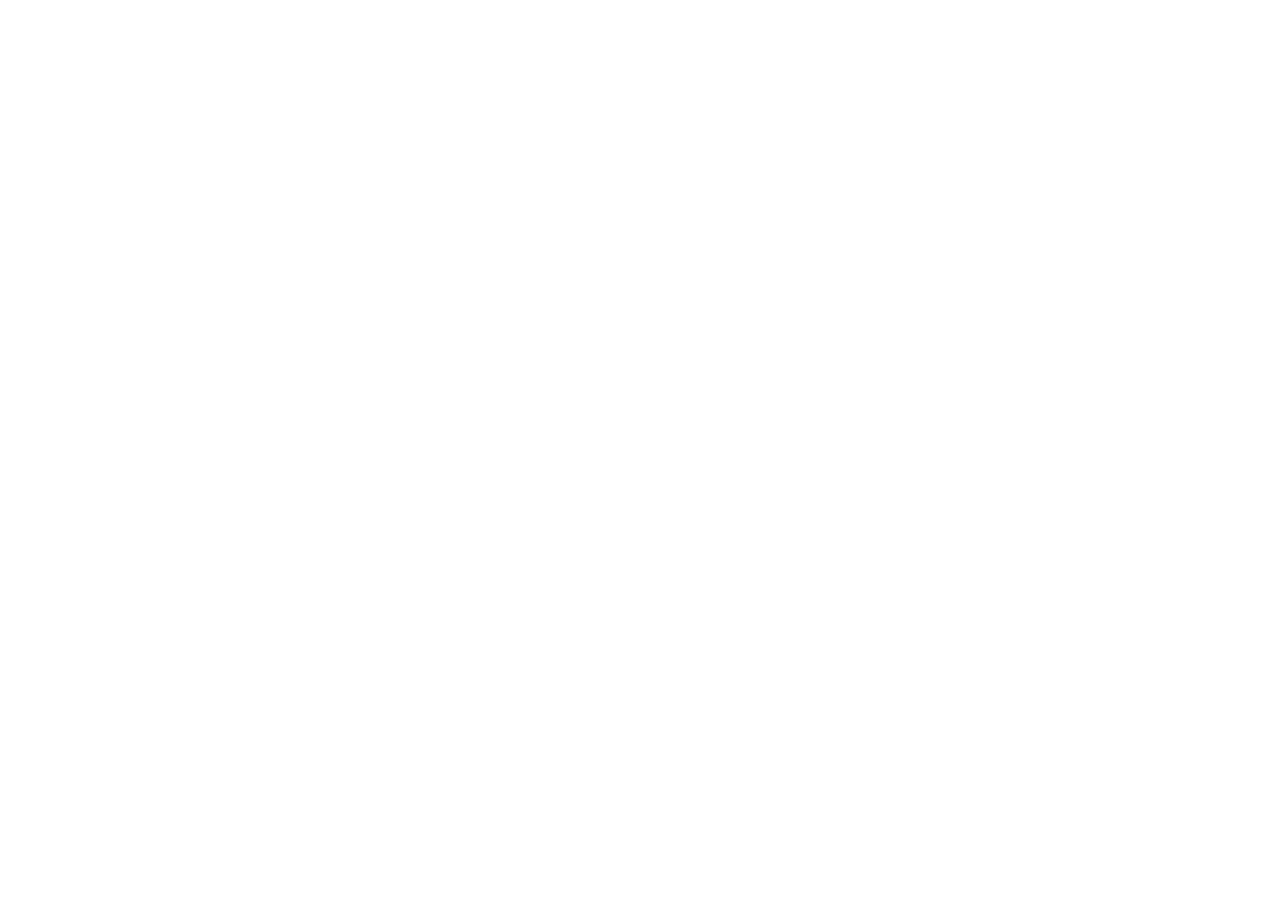
==== index.html @ 1c879d3d "Initial commit" ====
<!DOCTYPE html>
<html lang="en">
<head>
    <meta charset="UTF-8">
    <meta name="viewport" content="width=device-width, initial-scale=1.0">
    <title>Bio Page</title>
</head>
<body>
    
</body>
</html>
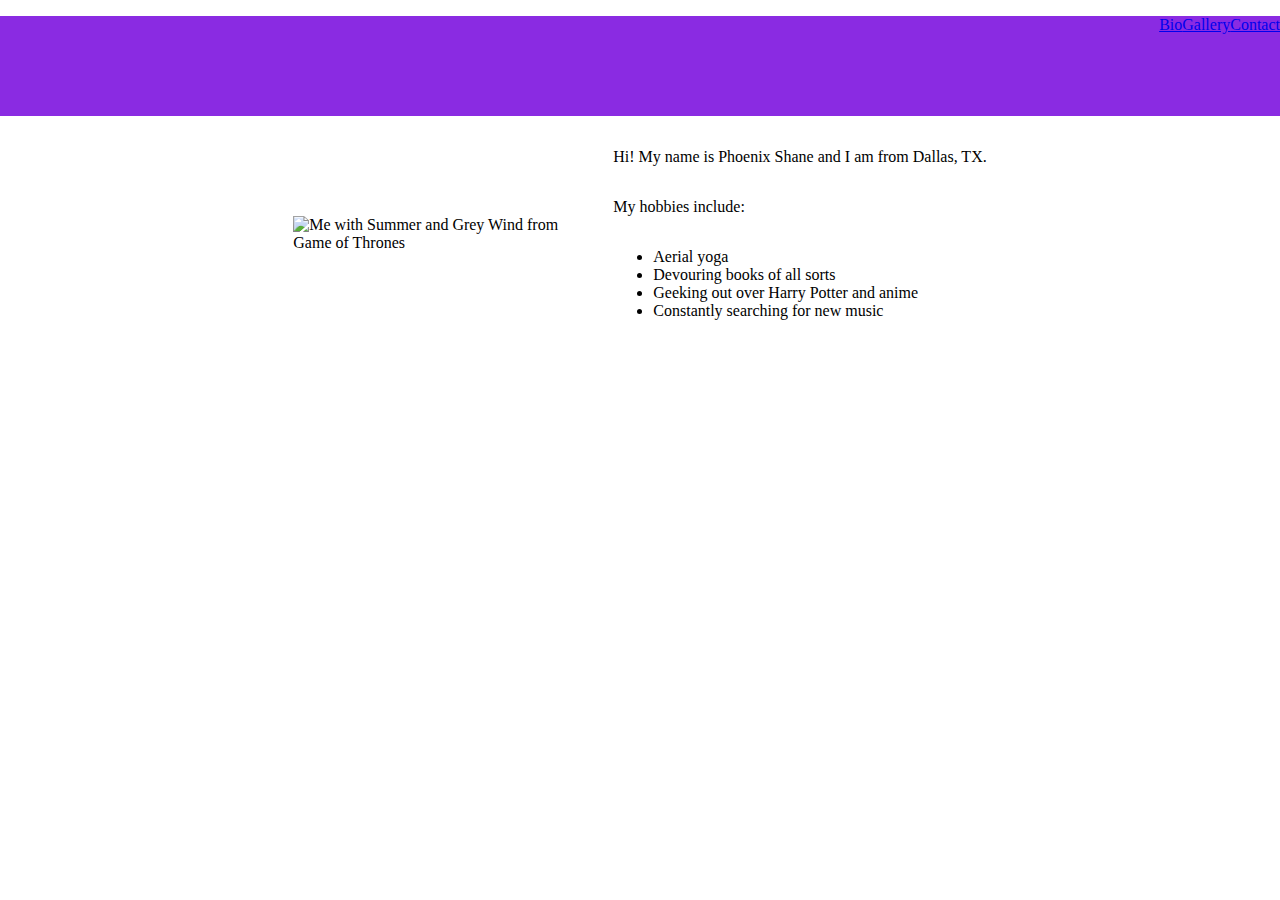
==== commit 278a0b54: "Bare bones bio page" ====
--- a/index.html
+++ b/index.html
@@ -1,11 +1,35 @@
 <!DOCTYPE html>
 <html lang="en">
 <head>
+    <link rel="stylesheet" type="text/css" href="index.css">
     <meta charset="UTF-8">
     <meta name="viewport" content="width=device-width, initial-scale=1.0">
     <title>Bio Page</title>
 </head>
 <body>
+    <nav>
+        <ul class="navbar">
+            <li><a href="index.html">Bio</a></li>
+            <li><a href="gallery.html">Gallery</a></li>
+            <li><a href="contact.html">Contact</a></li>
+        </ul>
+    </nav>
     
+    <div class="bio">
+        <div class="image">
+            <img src="phoenix_direwolves.jpg" alt="Me with Summer and Grey Wind from Game of Thrones" width=300px>
+        </div>
+        
+        <div class="content">
+            <p>Hi! My name is Phoenix Shane and I am from Dallas, TX.</p>
+            <p>My hobbies include:</p>
+            <ul>
+                <li>Aerial yoga</li>
+                <li>Devouring books of all sorts</li>
+                <li>Geeking out over Harry Potter and anime</li>
+                <li>Constantly searching for new music</li>
+            </ul>
+        </div>
+    </div>
 </body>
 </html>--- a/index.css
+++ b/index.css
@@ -0,0 +1,28 @@
+body {
+    padding: 0;
+    margin: 0;
+}
+
+.navbar {
+    list-style-type: none;
+    display: flex;
+    justify-content: flex-end;
+    height: 100px;
+    background-color: blueviolet;
+}
+
+.bio {
+    display: flex;
+    justify-content: center;
+    align-items: center;
+}
+
+.image {
+    display: flex;
+    margin-right: 20px;
+}
+
+.content {
+    display: flex;
+    flex-direction: column;
+}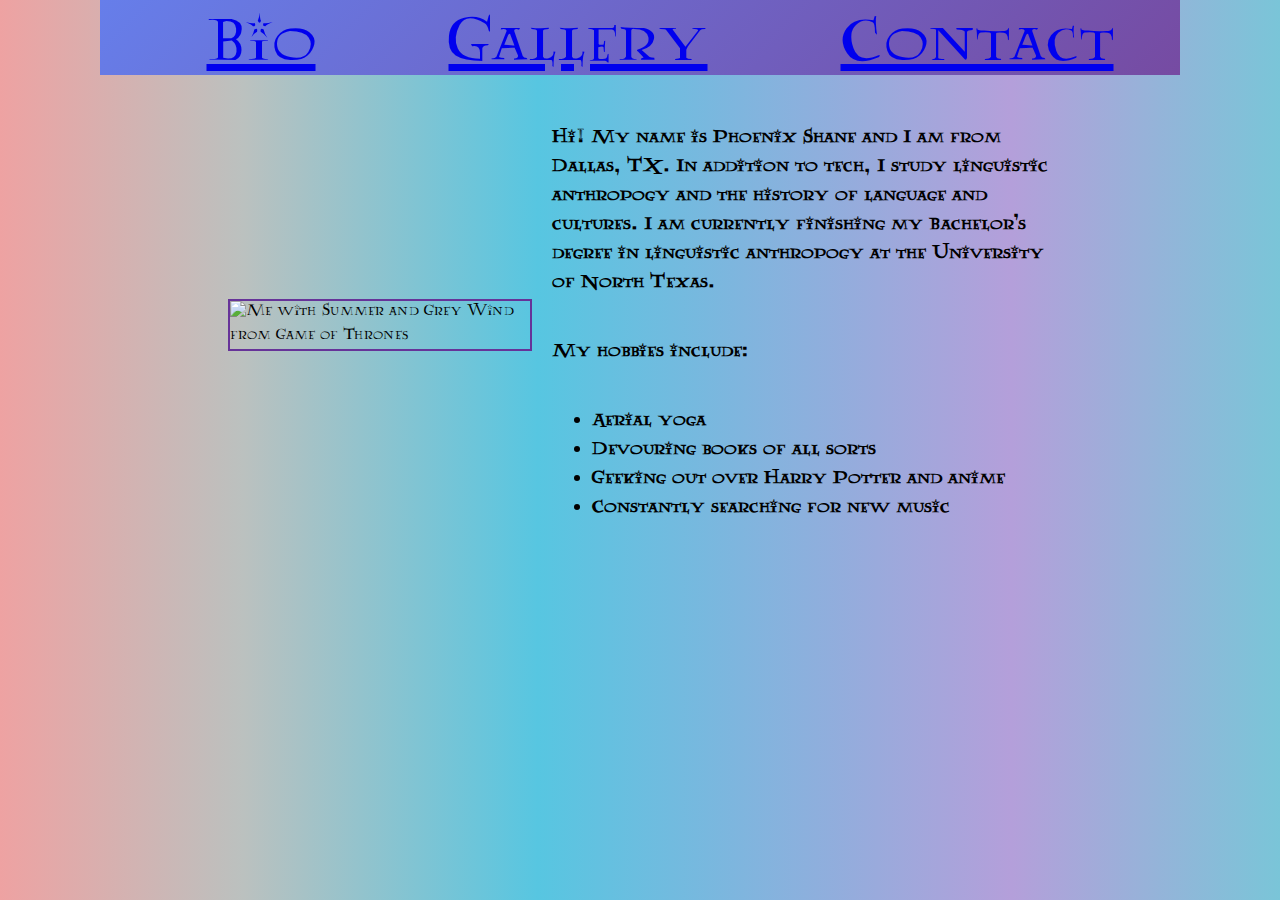
==== commit b86be573: "Add custom font to all pages, change contact form layout" ====
--- a/index.html
+++ b/index.html
@@ -17,11 +17,11 @@
     
     <div class="bio">
         <div class="image">
-            <img src="phoenix_direwolves.jpg" alt="Me with Summer and Grey Wind from Game of Thrones" width=300px>
+            <img src="images/phoenix_direwolves.jpg" alt="Me with Summer and Grey Wind from Game of Thrones" width=300px>
         </div>
         
         <div class="content">
-            <p>Hi! My name is Phoenix Shane and I am from Dallas, TX.</p>
+            <p>Hi! My name is Phoenix Shane and I am from Dallas, TX. In addition to tech, I study linguistic anthropogy and the history of language and cultures. I am currently finishing my Bachelor's degree in linguistic anthropogy at the University of North Texas.</p>
             <p>My hobbies include:</p>
             <ul>
                 <li>Aerial yoga</li>
@@ -31,5 +31,6 @@
             </ul>
         </div>
     </div>
+    <!-- <footer></footer> -->
 </body>
 </html>--- a/index.css
+++ b/index.css
@@ -1,14 +1,28 @@
+@font-face {
+    font-family: 'lumos';
+    src: url("LUMOS.TTF") format("truetype"), url("LUMOS.woff") format("woff");
+  }
+
 body {
     padding: 0;
     margin: 0;
+    background-image: linear-gradient(to right, #eea2a2 0%, #bbc1bf 19%, #57c6e1 42%, #b49fda 79%, #7ac5d8 100%);
+    font: 100% lumos;
 }
 
 .navbar {
     list-style-type: none;
     display: flex;
-    justify-content: flex-end;
-    height: 100px;
-    background-color: blueviolet;
+    justify-content: center;
+    align-items: center;
+    height: 75px;
+    margin: 0 100px 30px 100px;
+    background-image: linear-gradient(135deg, #667eea 0%, #764ba2 100%);
+    font-size: 70px;
+}
+
+.navbar li {
+    margin: auto;
 }
 
 .bio {
@@ -20,9 +34,20 @@
 .image {
     display: flex;
     margin-right: 20px;
+    border: 2px solid rebeccapurple;
 }
 
 .content {
     display: flex;
     flex-direction: column;
+    font-size: 20px;
+    font-weight: bold;
+    width: 500px;
+}
+
+footer {
+    background-image: linear-gradient(135deg, #667eea 0%, #764ba2 100%);
+    width: 1000px;
+    height: 75px;
+    margin: auto;
 }